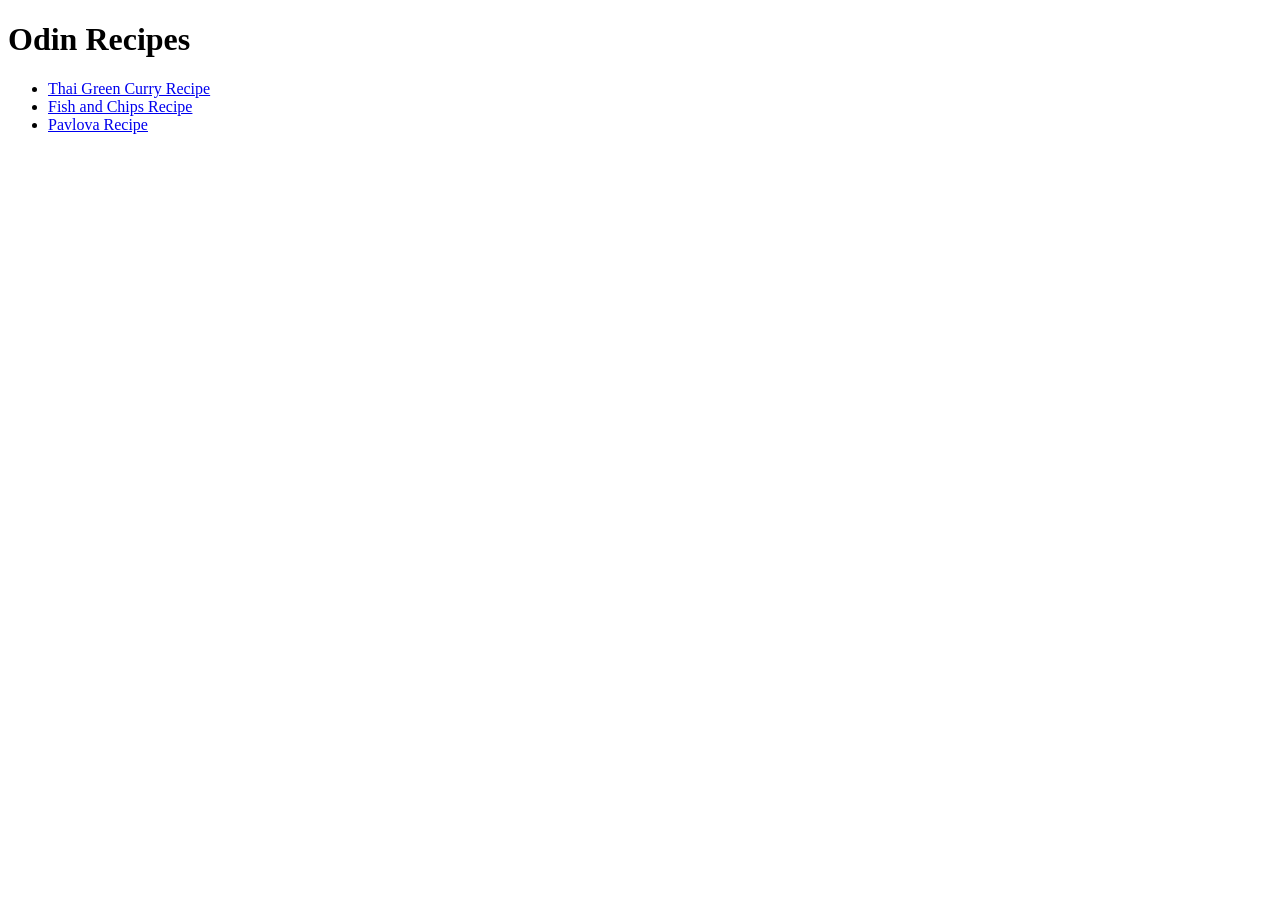
==== index.html @ 067f4c7e "Built website content Added content for thai green curry, fish and chips, and pavlova recipes. These" ====
<!DOCTYPE html>
<html lang="en">

<head>
    <meta charset="UTF-8">
    <meta name="viewport" content="width=device-width, initial-scale=1.0">
    <title>Recipes</title>
</head>

<body>
    <h1>Odin Recipes</h1>
    <ul>
        <li><a href="recipes/thaigreencurry.html">Thai Green Curry Recipe</a></li>
        <li><a href="recipes/fishandchips.html">Fish and Chips Recipe</a></li>
        <li><a href="recipes/pavlova.html">Pavlova Recipe</a></li>
    </ul>




</body>

</html>
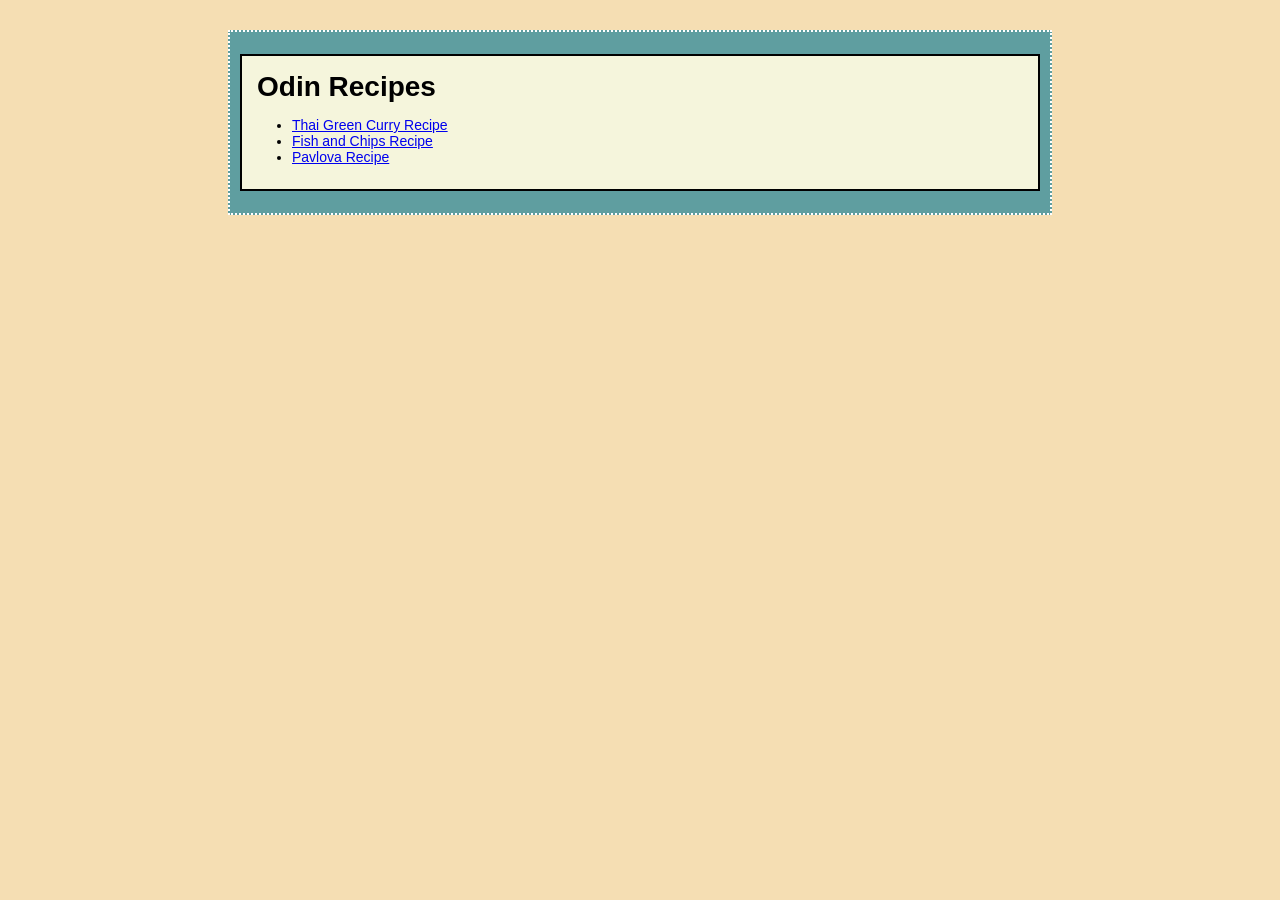
==== commit 17e618c8: "Add style to recipes website Added CSS to style and format the recipes website which was previously " ====
--- a/index.html
+++ b/index.html
@@ -4,17 +4,21 @@
 <head>
     <meta charset="UTF-8">
     <meta name="viewport" content="width=device-width, initial-scale=1.0">
+    <link rel="stylesheet" href="styles.css">
     <title>Recipes</title>
 </head>
 
 <body>
-    <h1>Odin Recipes</h1>
-    <ul>
-        <li><a href="recipes/thaigreencurry.html">Thai Green Curry Recipe</a></li>
-        <li><a href="recipes/fishandchips.html">Fish and Chips Recipe</a></li>
-        <li><a href="recipes/pavlova.html">Pavlova Recipe</a></li>
-    </ul>
-
+    <div class="page">
+        <div>
+        <h1>Odin Recipes</h1>
+        <ul>
+            <li><a href="recipes/thaigreencurry.html">Thai Green Curry Recipe</a></li>
+            <li><a href="recipes/fishandchips.html">Fish and Chips Recipe</a></li>
+            <li><a href="recipes/pavlova.html">Pavlova Recipe</a></li>
+        </ul>
+        </div>
+    </div>
 
 
 
--- a/styles.css
+++ b/styles.css
@@ -0,0 +1,43 @@
+* {
+    font-family: Verdana, sans-serif;
+}
+
+body {
+    background-color: wheat;
+    font-size: 14px;
+    font-family: Verdana, sans-serif;
+    margin: auto;
+    padding: 30px;
+}
+
+h1 {
+    margin: 5px;
+}
+
+h2 {
+    margin: 5px;
+}
+
+div {
+    background-color: beige;
+    margin: 12px auto;
+    padding: 10px;
+    border: 2px solid black;
+}
+
+p {
+    margin: 5px;
+}
+
+.page {
+    margin: auto;
+    background-color: cadetblue;
+    width: 800px;
+        border: 2px dotted white;
+}
+
+img {
+    margin: 12px auto;
+    display: block;
+    border: 2px solid black;
+}
